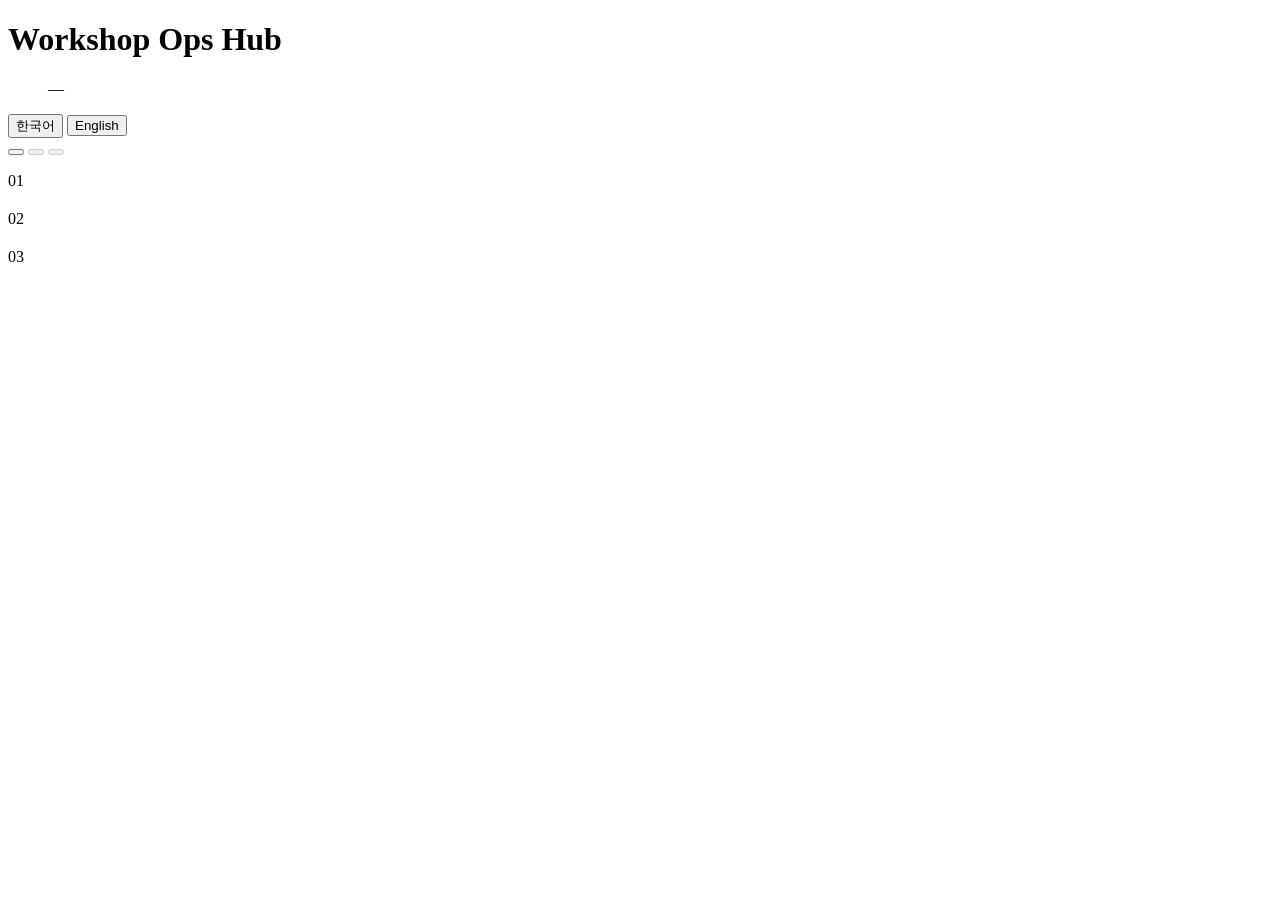
==== ops/app/static/index.html @ c4110a03 "feat: add Workshop Ops Hub with pre-flight checks Instructor site that reads Showroom Editor worksho" ====
<!doctype html>
<html lang="ko">
<head>
  <meta charset="utf-8">
  <meta name="viewport" content="width=device-width, initial-scale=1">
  <title>Workshop Ops Hub</title>
  <link rel="preconnect" href="https://fonts.googleapis.com">
  <link rel="preconnect" href="https://fonts.gstatic.com" crossorigin>
  <link href="https://fonts.googleapis.com/css2?family=Red+Hat+Display:wght@500;700;900&family=Red+Hat+Text:wght@400;500;700&family=Red+Hat+Mono:wght@400;500&family=Noto+Sans+KR:wght@400;500;700&display=swap" rel="stylesheet">
  <link rel="stylesheet" href="/static/styles.css">
</head>
<body>
  <header class="topbar">
    <div class="brand">
      <span class="brand-mark" aria-hidden="true"></span>
      <div>
        <h1>Workshop Ops Hub</h1>
        <p class="brand-sub" data-i18n="brand.sub"></p>
      </div>
    </div>
    <div class="topbar-right">
      <dl class="cluster">
        <div><dt data-i18n="cluster.label"></dt><dd id="cluster-domain">—</dd></div>
      </dl>
      <div class="lang-switch" role="group" aria-label="Language">
        <button type="button" data-lang="ko">한국어</button>
        <button type="button" data-lang="en">English</button>
      </div>
    </div>
  </header>
  <nav class="hub-nav" aria-label="Sections">
    <button type="button" aria-current="page" data-i18n="nav.preflight"></button>
    <button type="button" disabled><span data-i18n="nav.gallery"></span><span class="soon" data-i18n="nav.soon"></span></button>
    <button type="button" disabled><span data-i18n="nav.progress"></span><span class="soon" data-i18n="nav.soon"></span></button>
  </nav>

  <main class="layout ops-layout">
    <section class="panel" aria-labelledby="ws-heading">
      <header class="panel-head">
        <p class="step">01</p>
        <h2 id="ws-heading" data-i18n="ws.heading"></h2>
        <p class="panel-desc" data-i18n="ws.desc"></p>
      </header>
      <ul id="workshop-list" class="pick-list"></ul>

      <header class="panel-head">
        <p class="step">02</p>
        <h2 data-i18n="def.heading"></h2>
        <p class="panel-desc" data-i18n="def.desc"></p>
      </header>
      <ul id="definition-list" class="pick-list"></ul>
      <form id="def-editor" class="def-editor" hidden>
        <h3 id="def-editor-title"></h3>
        <textarea name="text" spellcheck="false" aria-labelledby="def-editor-title"></textarea>
        <p class="error" id="def-error" role="alert"></p>
        <div class="actions">
          <button type="submit" class="btn btn-ink" data-i18n="def.save"></button>
          <button type="button" class="btn btn-text danger" id="btn-def-reset" data-i18n="def.reset"></button>
          <button type="button" class="btn btn-text" id="btn-def-close" data-i18n="def.close"></button>
        </div>
      </form>
    </section>

    <section class="panel panel-composer" aria-labelledby="run-heading">
      <header class="panel-head">
        <p class="step">03</p>
        <h2 id="run-heading" data-i18n="run.heading"></h2>
        <p class="panel-desc" data-i18n="run.desc"></p>
      </header>
      <div id="run-area"></div>
    </section>
  </main>

  <div class="toast" id="toast" role="status" aria-live="polite"></div>
  <script src="/static/i18n.js" defer></script>
  <script src="/static/app.js" defer></script>
</body>
</html>
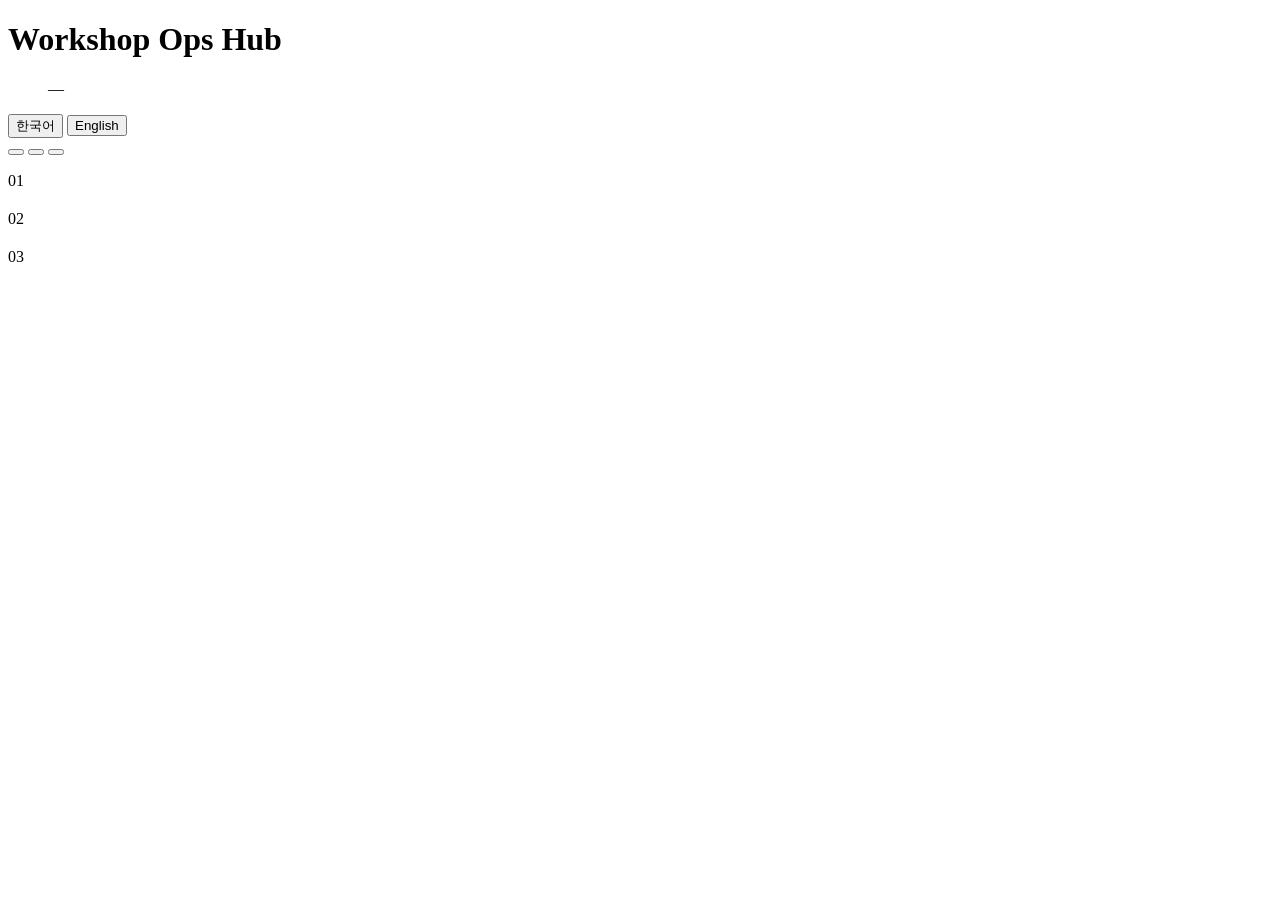
==== commit 19e63ca2: "feat: add content gallery and progress dashboard to Ops Hub - gallery: catalog content with about, r" ====
--- a/ops/app/static/index.html
+++ b/ops/app/static/index.html
@@ -22,6 +22,7 @@
       <dl class="cluster">
         <div><dt data-i18n="cluster.label"></dt><dd id="cluster-domain">—</dd></div>
       </dl>
+      <a id="app-switch" class="app-switch" hidden><small data-i18n="switch.kicker"></small><span>Showroom Editor →</span></a>
       <div class="lang-switch" role="group" aria-label="Language">
         <button type="button" data-lang="ko">한국어</button>
         <button type="button" data-lang="en">English</button>
@@ -29,12 +30,12 @@
     </div>
   </header>
   <nav class="hub-nav" aria-label="Sections">
-    <button type="button" aria-current="page" data-i18n="nav.preflight"></button>
-    <button type="button" disabled><span data-i18n="nav.gallery"></span><span class="soon" data-i18n="nav.soon"></span></button>
-    <button type="button" disabled><span data-i18n="nav.progress"></span><span class="soon" data-i18n="nav.soon"></span></button>
+    <button type="button" data-view="preflight" data-i18n="nav.preflight"></button>
+    <button type="button" data-view="gallery" data-i18n="nav.gallery"></button>
+    <button type="button" data-view="progress" data-i18n="nav.progress"></button>
   </nav>
 
-  <main class="layout ops-layout">
+  <main class="layout ops-layout" data-view-panel="preflight">
     <section class="panel" aria-labelledby="ws-heading">
       <header class="panel-head">
         <p class="step">01</p>
@@ -71,8 +72,41 @@
     </section>
   </main>
 
+  <main class="view-wide" data-view-panel="gallery" hidden>
+    <header class="view-head">
+      <div>
+        <h2 data-i18n="gallery.heading"></h2>
+        <p class="panel-desc" data-i18n="gallery.desc"></p>
+      </div>
+      <div class="segmented" role="group" aria-label="Filter">
+        <button type="button" data-gallery-filter="all" data-i18n="gallery.filterAll"></button>
+        <button type="button" data-gallery-filter="live" data-i18n="gallery.filterLive"></button>
+      </div>
+    </header>
+    <div id="gallery-grid" class="gallery-grid" aria-live="polite"></div>
+  </main>
+
+  <main class="view-wide" data-view-panel="progress" hidden>
+    <header class="view-head">
+      <div>
+        <h2 data-i18n="progress.heading"></h2>
+        <p class="panel-desc" data-i18n="progress.desc"></p>
+      </div>
+      <div class="progress-tools">
+        <label class="inline-field"><span data-i18n="progress.workshop"></span>
+          <select id="progress-workshop"></select>
+        </label>
+        <label class="inline-check"><input type="checkbox" id="progress-auto"> <span data-i18n="progress.auto"></span></label>
+        <button type="button" class="btn btn-red" id="btn-progress-run" data-i18n="progress.run"></button>
+      </div>
+    </header>
+    <div id="progress-area" aria-live="polite"></div>
+  </main>
+
   <div class="toast" id="toast" role="status" aria-live="polite"></div>
   <script src="/static/i18n.js" defer></script>
   <script src="/static/app.js" defer></script>
+  <script src="/static/gallery.js" defer></script>
+  <script src="/static/progress.js" defer></script>
 </body>
 </html>
